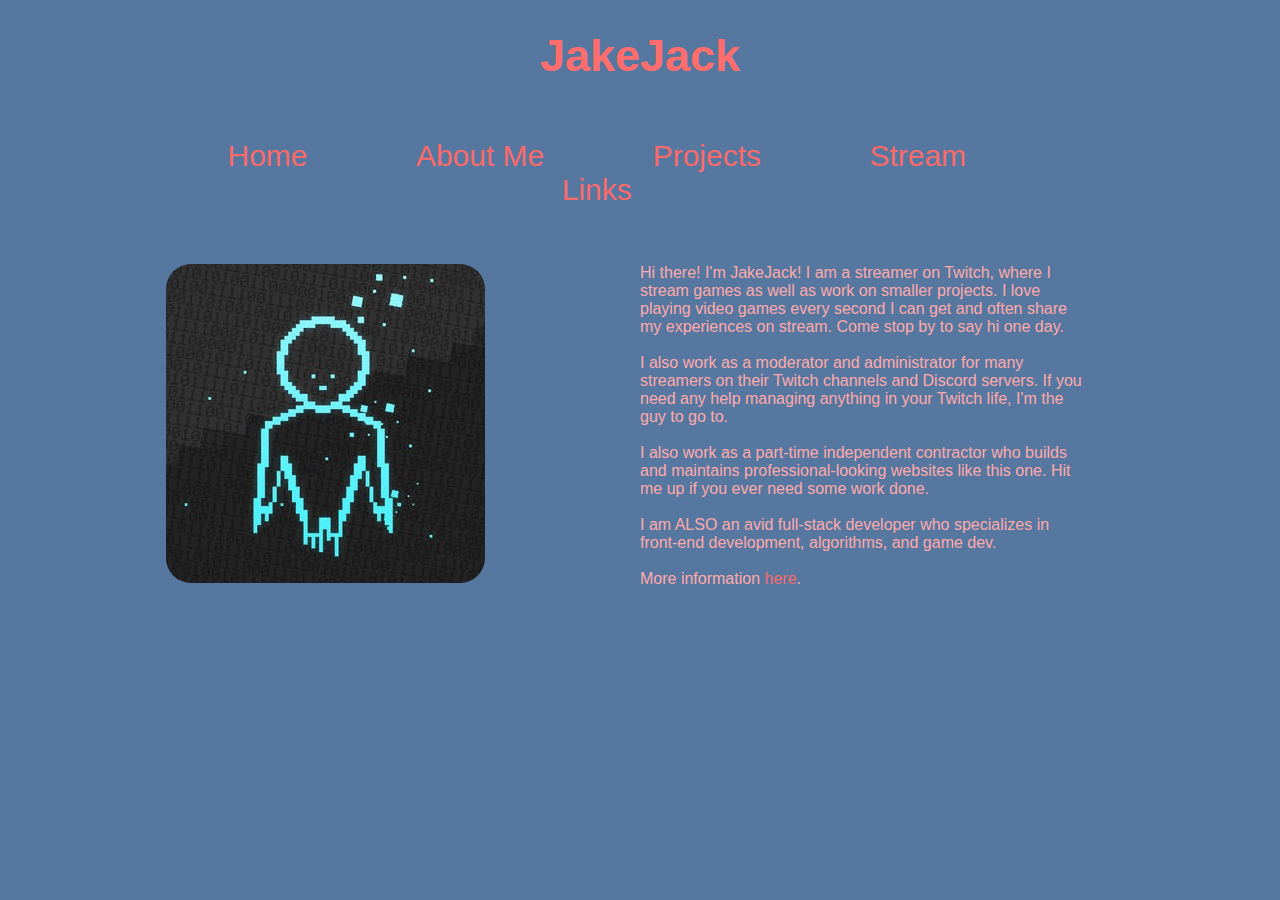
==== pages/about/about.html @ f38a79d8 "Edited main page and added new pages" ====
<!DOCTYPE html>

<html>
  <head>
    <title>About Me | JakeJack</title>
    <link rel="stylesheet" type="text/css" href="about.css">
  </head>
  <body>
	<a href="#"><h1>JakeJack</h1><a>
	<div class="nav_bar">
		<ul>
			<li>
				<a href="#">Home</a>
			</li>
			<li>
				<a href="#">About Me</a>
			</li>
			<li>
				<a href="#">Projects</a>
			</li>
			<li>
				<a href="#">Stream</a>
			</li>
			<li>
				<a href="#">Links</a>
			</li>
		</ul>
	</div>
	<div class="main">
    <div class="column">
		   <img src="../../assets/pic.jpg" alt="My Pic">
    </div>
    <div class="column">
      <div id="text">
		    <p>Hi there! I'm JakeJack! I am a streamer on Twitch, where I stream games as well as work on smaller projects. I love playing video games every second I can get and often share my experiences on stream. Come stop by to say hi one day.</p>
        <br>
        <br>
        <p>I also work as a moderator and administrator for many streamers on their Twitch channels and Discord servers. If you need any help managing anything in your Twitch life, I'm the guy to go to.</p>
        <br>
        <br>
        <p>I also work as a part-time independent contractor who builds and maintains professional-looking websites like this one. Hit me up if you ever need some work done.</p>
        <br>
        <br>
        <p> I am ALSO an avid full-stack developer who specializes in front-end development, algorithms, and game dev.</p>
        <br>
        <br>
        <p>More information <a href="#">here</a>.</p>
      </div>
    </div>
	</div>
  </body>
</html>
---- pages/about/about.css ----
body {
	/*background-image: url("../assets/background.jpg");*/
	background-color: #5577a0;
	font-family: arial;
	background-repeat: repeat;
}

p {
	color:#ffaaaa;
	display: inline;
}

h1 {
	color:#ff6d6d;
	text-align:center;
	font-size:45px;
	right:50%;
}

ul {
	list-style:none;
	margin: 5%;
}

li {
	display: inline;
	margin: 0 50px;
}

a {
	text-decoration:none;
	color:#f96b6b;
}

a:after {
	color:#f96b6b;
}

.nav_bar {
	text-align:center;
	font-size: 30px;
	width: 90%;
}

img {
	border-radius: 25px;
	display: inline;
	margin: 0 25%;
}

/*
#text {
	display: inline-block;
	width: 50px;
	height: 100px;
	border: 1px;
	border: white;
	right: 1%;
}
*/
#text {
	width: 70%;
}

.column {
  float: left;
  width: 50%;
}

/* Clear floats after the columns */
.main:after {
  content: "";
  display: table;
  clear: both;
}

#text h1 {
	font-size:40px;
	color: white;
}
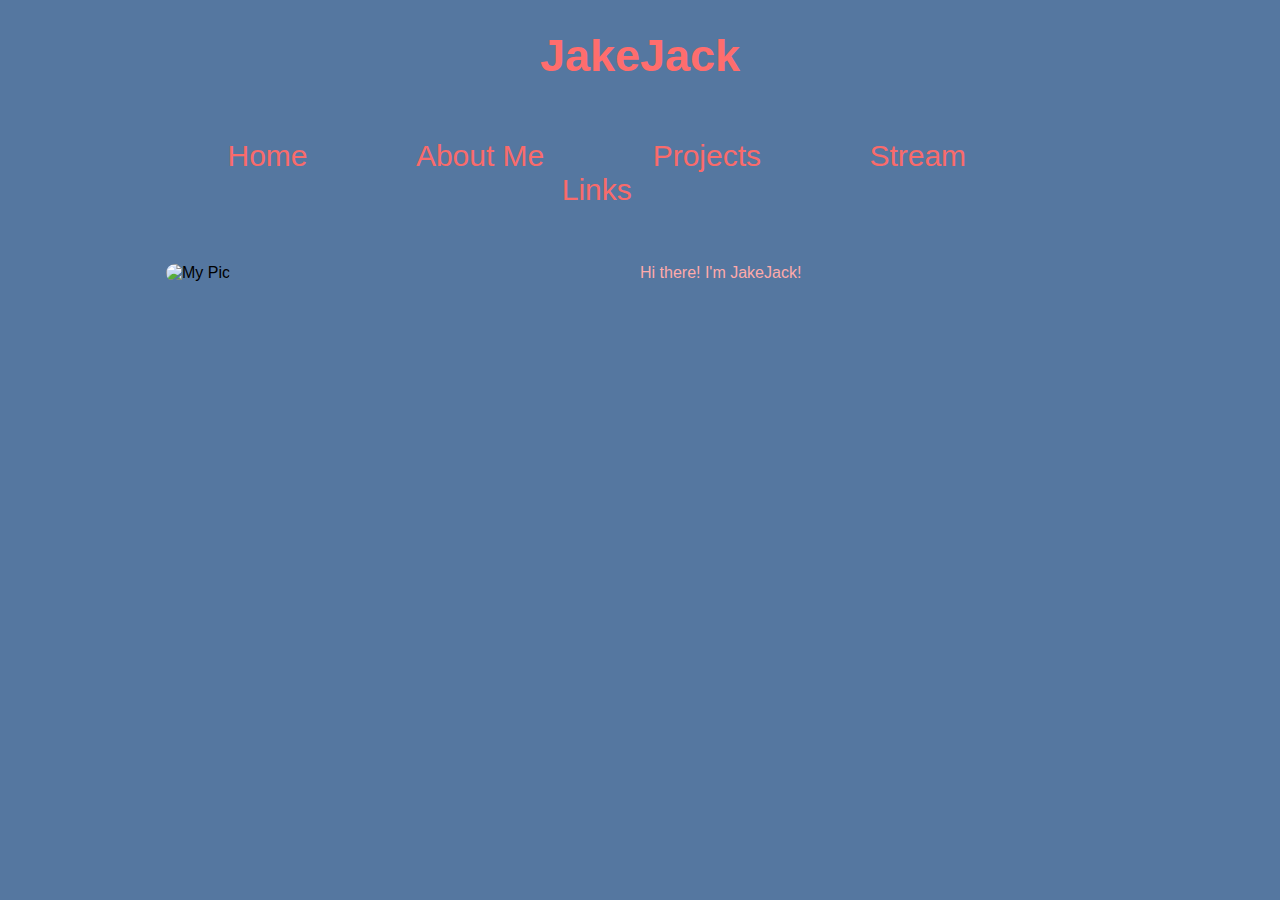
==== commit 60644fe3: "Rearranged pages, small edits to pages, background change" ====
--- a/pages/about/about.html
+++ b/pages/about/about.html
@@ -10,41 +10,29 @@
 	<div class="nav_bar">
 		<ul>
 			<li>
-				<a href="#">Home</a>
+				<a href="../../index.html">Home</a>
 			</li>
 			<li>
-				<a href="#">About Me</a>
+				<a href="../about/about.html">About Me</a>
 			</li>
 			<li>
-				<a href="#">Projects</a>
+				<a href="../projects/projects.html">Projects</a>
 			</li>
 			<li>
-				<a href="#">Stream</a>
+				<a href="../stream/stream.html">Stream</a>
 			</li>
 			<li>
-				<a href="#">Links</a>
+				<a href="../links/links.html">Links</a>
 			</li>
 		</ul>
 	</div>
 	<div class="main">
     <div class="column">
-		   <img src="../../assets/pic.jpg" alt="My Pic">
+		   <img src="assets/pic.jpg" alt="My Pic">
     </div>
     <div class="column">
       <div id="text">
-		    <p>Hi there! I'm JakeJack! I am a streamer on Twitch, where I stream games as well as work on smaller projects. I love playing video games every second I can get and often share my experiences on stream. Come stop by to say hi one day.</p>
-        <br>
-        <br>
-        <p>I also work as a moderator and administrator for many streamers on their Twitch channels and Discord servers. If you need any help managing anything in your Twitch life, I'm the guy to go to.</p>
-        <br>
-        <br>
-        <p>I also work as a part-time independent contractor who builds and maintains professional-looking websites like this one. Hit me up if you ever need some work done.</p>
-        <br>
-        <br>
-        <p> I am ALSO an avid full-stack developer who specializes in front-end development, algorithms, and game dev.</p>
-        <br>
-        <br>
-        <p>More information <a href="#">here</a>.</p>
+		    <p>Hi there! I'm JakeJack!</p>
       </div>
     </div>
 	</div>
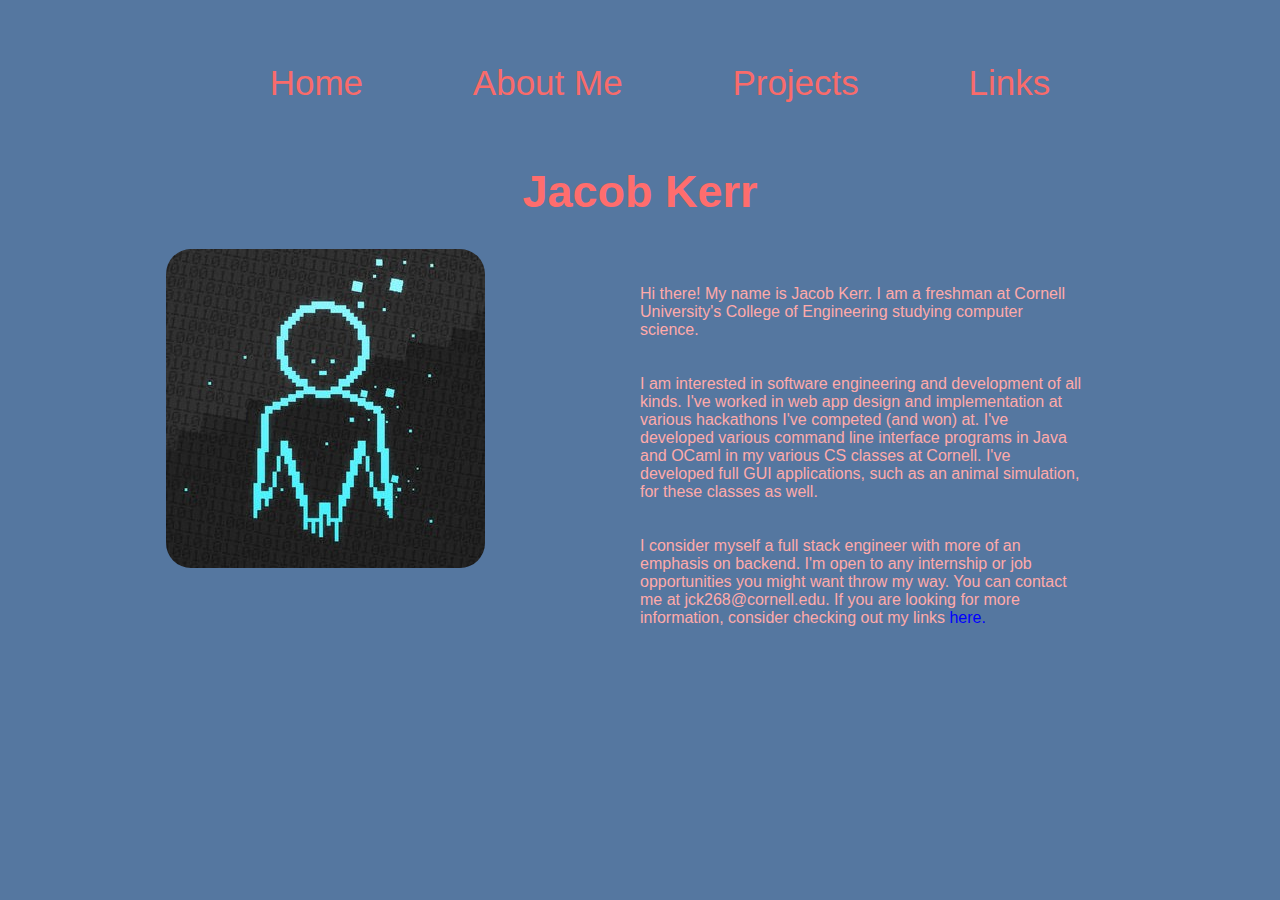
==== commit 7d565a90: "Cleaned up majority of pages" ====
--- a/pages/about/about.html
+++ b/pages/about/about.html
@@ -6,7 +6,6 @@
     <link rel="stylesheet" type="text/css" href="about.css">
   </head>
   <body>
-	<a href="#"><h1>JakeJack</h1><a>
 	<div class="nav_bar">
 		<ul>
 			<li>
@@ -19,22 +18,30 @@
 				<a href="../projects/projects.html">Projects</a>
 			</li>
 			<li>
-				<a href="../stream/stream.html">Stream</a>
-			</li>
-			<li>
 				<a href="../links/links.html">Links</a>
 			</li>
 		</ul>
 	</div>
+    <a href="../../index.html" id="name"><h1>Jacob Kerr</h1><a>
 	<div class="main">
-    <div class="column">
-		   <img src="assets/pic.jpg" alt="My Pic">
-    </div>
-    <div class="column">
-      <div id="text">
-		    <p>Hi there! I'm JakeJack!</p>
-      </div>
-    </div>
+        <div class="column">
+		   <img src="../../assets/pic.jpg" alt="My Pic">
+        </div>
+        <div class="column">
+            <div id="text">
+                <br>
+                <br>
+                <p>Hi there! My name is Jacob Kerr. I am a freshman at Cornell University's College of Engineering studying computer science.</p>
+                <br>
+                <br>
+                <br>
+                <p>I am interested in software engineering and development of all kinds. I've worked in web app design and implementation at various hackathons I've competed (and won) at. I've developed various command line interface programs in Java and OCaml in my various CS classes at Cornell. I've developed full GUI applications, such as an animal simulation, for these classes as well.</p>
+                <br>
+                <br>
+                <br>
+                <p>I consider myself a full stack engineer with more of an emphasis on backend. I'm open to any internship or job opportunities you might want throw my way. You can contact me at jck268@cornell.edu. If you are looking for more information, consider checking out my links <a href="../links/links.html" id="text-link">here.</a></p>
+            </div>
+        </div>
 	</div>
   </body>
 </html>
--- a/pages/about/about.css
+++ b/pages/about/about.css
@@ -1,5 +1,5 @@
 body {
-	/*background-image: url("../assets/background.jpg");*/
+	/*background-image: url("../../assets/background.jpg");*/
 	background-color: #5577a0;
 	font-family: arial;
 	background-repeat: repeat;
@@ -28,7 +28,10 @@
 }
 
 a {
-	text-decoration:none;
+ text-decoration:none;   
+}
+
+.nav_bar a {
 	color:#f96b6b;
 }
 
@@ -38,8 +41,14 @@
 
 .nav_bar {
 	text-align:center;
-	font-size: 30px;
-	width: 90%;
+	font-size: 35px;
+	width: 100%;
+}
+
+#name {
+	text-align:center;
+	font-size: 40px;
+	width: 100%;
 }
 
 img {
@@ -60,6 +69,7 @@
 */
 #text {
 	width: 70%;
+    color:#ffaaaa;
 }
 
 .column {
@@ -74,7 +84,6 @@
   clear: both;
 }
 
-#text h1 {
-	font-size:40px;
-	color: white;
-}
+#text-link {
+    color: blue;
+}